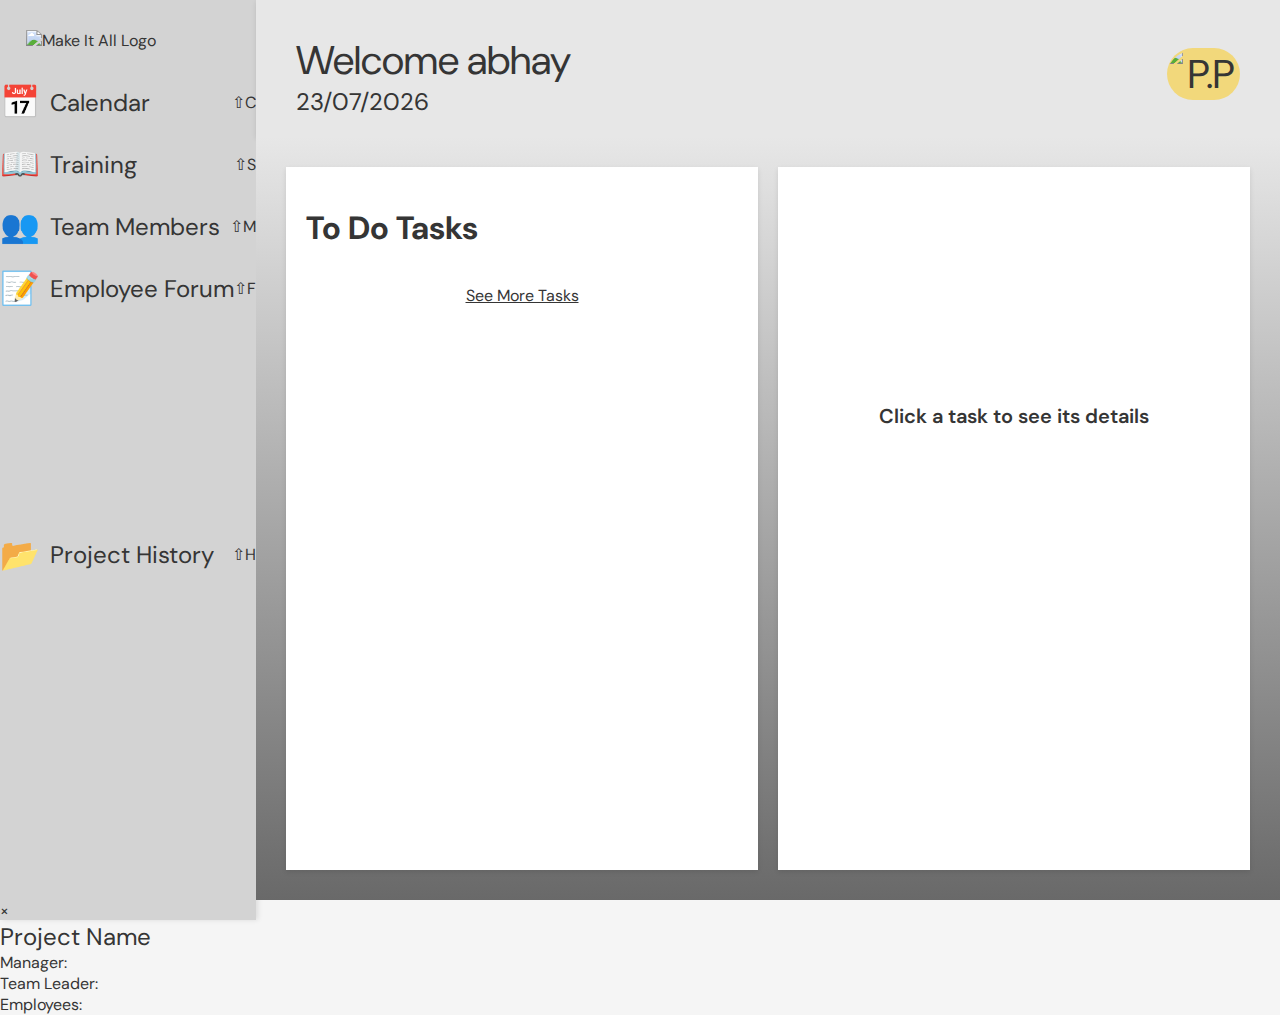
==== empDashboard.html @ a7b58bc2 "Update empDashboard.html" ====
<!DOCTYPE html>
<html lang="en">
<head>
    <meta charset="UTF-8">
    <meta name="viewport" content="width=device-width, initial-scale=1.0">
    <link rel="stylesheet" href="css/ALL.css">
    <link rel="stylesheet" href="css/empDashboard.css">
    <script src="js/empDashboard.js" defer></script>
    <title>Document</title>
</head>
<body onload="loadFunctions()">
    <script>console.log(localStorage.getItem("current_user"))</script>
    <div class="container">
        <!-- Side Navbar -->
        <nav class="side-navbar" id="side-buttons">
            <img src="https://cdn.glitch.global/b2b6a711-beed-4ef5-97c5-c23044caac21/makeItAllLogo.png?v=1729946371230" alt="Make It All Logo" class="navbar-logo">

            <div class="side-button" id="calendar">
                <div class="left-content">
                    <div class="icon">📅</div>
                    <div class="side-button-text">Calendar</div>
                </div>
                <div class="shortcut">⇧C</div>
            </div>
            <div class="side-button" id="training">
                <div class="left-content">
                    <div class="icon">📖</div>
                    <div class="side-button-text">Training</div>
                </div>
                <div class="shortcut">⇧S</div>
            </div>
            <div class="side-button" id="team" onclick="toggleDropdown()">
                <div class="left-content">
                    <div class="icon">👥</div>
                    <div class="side-button-text">Team Members</div>
                </div>
                <div class="shortcut">⇧M</div>
            </div>
            <!-- Dropdown container for projects -->
            <div id="project-dropdown" class="dropdown-content" style="display: none;"></div>
            <div class="side-button" id="employee-form">
                <div class="left-content">
                    <div class="icon">📝</div>
                    <div class="side-button-text">Employee Forum</div>
                </div>
                <div class="shortcut">⇧F</div>
            </div>
            <div class="side-button" id="project-history">
                <div class="left-content">
                    <div class="icon">📂</div>
                    <div class="side-button-text">Project History</div>
                </div>
                <div class="shortcut">⇧H</div>
            </div>
        </nav>
        
        <!-- Main Content Area -->
        <div class="main-content">
            <div class="header-container">
                <div class="welcome">
                    <h1>Welcome <span id="welcome-name"></span></h1>
                    <h2 id="date"></h2>
                </div>
                <div class="account" id="account">
                    <img src="https://cdn.glitch.global/b2b6a711-beed-4ef5-97c5-c23044caac21/makeItAllProfilePicture.png?v=1729954806402" alt="P.P" id="profilePicture">
                </div>
            </div>
            
            <div class="todo" id="todo">
                <div class="todo-tasks" id="todo-tasks">
                    <div id="todo-header">
                        <h1>To Do Tasks</h1>
                    </div>
                    <div class="tasks" id="tasks">
                        <!-- Task items go here -->
                    </div>
                    <div class="see-more-tasks" id="see-more-tasks">
                        See More Tasks
                    </div>
                </div>
                <div class="vertical-seperator"></div>
                <div class="detailed-task" id="detailed-task">
                    <p id="detailed-task-placeholder" style="text-align:center;margin-top:50%;font-weight:600; font-size:1.25em;">
                        Click a task to see its details
                    </p>
                    <div id="detailed-task-inner">
                    </div>
                </div>
            </div>
        </div>
    </div>
  
    <!-- Popup Modal -->
    <div id="project-popup-overlay" class="popup-overlay" onclick="togglePopup(false)">
        <div id="project-popup" class="popup-content">
            <span class="close-button" onclick="togglePopup(false)">&times;</span>
            <h2 id="popup-project-title">Project Name</h2>
            <p>Manager: <span id="popup-manager"></span></p>
            <p>Team Leader: <span id="popup-leader"></span></p>
            <p>Employees: <span id="popup-employees"></span></p>
        </div>
    </div>
</body>
</html>
---- css/ALL.css ----
@import url('https://fonts.googleapis.com/css2?family=DM+Sans:ital,opsz,wght@0,9..40,100..1000;1,9..40,100..1000&display=swap');

* {
    font-family: "DM Sans", sans-serif;
    font-optical-sizing: auto;
    font-weight: 400;
    font-style: normal;
}
---- css/empDashboard.css ----
* {
    margin: 0;
    color: #353535;
}

html, body {
    background-color: #F5F5F5;
}

/* CSS FOR HOVERING */
.side-button, .task:hover {
    cursor: pointer;
}

.container {
    display: flex;
    height: 100vh;
    width: 100%;
    margin: auto;
}

.side-navbar {
    width: 20%;
    height: 100vh;
    background-color: lightgrey;
    display: flex;
    flex-direction: column;
    align-items: center;
    padding-top: 20px;
    box-shadow: 2px 0 5px rgba(0, 0, 0, 0.1);
}

.navbar-logo {
    width: 80%;
    display: block;
    margin-bottom: 20px;
    margin-top: 10px;
}

.side-button {
    width: 100%;
    height: auto;
    margin: 0;
    display: flex;
    align-items: center;
    padding: 10px 0;
    transition: background-color 0.3s;
}

.left-content {
    display: flex;
    align-items: center;
}

/* Align "Project History" at the bottom of navbar */
#project-history {
    margin-top: 80%; /* Pushes the button to the bottom */
}

/* Icon Styling */
.icon {
    font-size: 2em;
    margin-right: 10px;
}

/* Side Button Text Styling */
.side-button-text {
    font-size: 1.5em;
}

.shortcut {
    font-size: 1em;
    color: #353535;
    margin-left: auto; /* Push shortcut to the right */
}

.side-button:hover {
    background-color: blue;
}

/* Main Content */
.main-content {
    flex-grow: 1;
    display: flex;
    flex-direction: column;
}

/* Header Container */
.header-container {
    display: flex;
    padding: 20px;
    background-color: #e7e7e7;
    justify-content: space-between;
    align-items: center;
    box-shadow: 0 2px 5px rgba(0, 0, 0, 0.1);
}

.welcome {
    flex-grow: 1;
    margin-top: 1.5vh;
    margin-left: 2%;
}

.welcome h1 {
    font-size: 2.5em;
}

.welcome #date {
    font-size: 1.5em;
    margin-top: 0vh;
}

.account {
    width: 7.5%;
    border-radius: 15em;
    margin-right: 2%;
    margin-top: 1.25%;
    background-color: #F2D87B;
    text-align: center;
    font-size: 2.5em;
    overflow: hidden;
    display: flex;
    justify-content: center;
    align-items: center;
}

#profilePicture {
    width: 100%;
    height: 100%;
    object-fit: cover;
    border-radius: 50%;
}
.account:hover {
    cursor: pointer;
}

/* Todo Container */
.todo {
    display: flex;
    flex-grow: 1;
    padding: 20px;
    background: linear-gradient(to bottom, #e7e7e7, #696969); /* Light grey to dark grey gradient */
}

/* Todo Tasks and Details */
.todo-tasks, .detailed-task {
    flex: 1;
    margin: 10px;
    background-color: #ffffff;
    box-shadow: 0 2px 5px rgba(0, 0, 0, 0.1);
    padding: 20px;
}

/* Todo Header */
#todo-header {
    height: 12.5%;
    display: flex;
    align-items: center;
    margin-bottom: 1em;
}

#todo-header h1 {
    font-size: 2em;
    font-weight: 700;
    flex-grow: 1;
}

#todo-history-button {
    width: 3vw;
    margin-right: 5%;
}

/* Tasks */
.tasks {
    max-height: 87.5%;
    overflow-y: auto;
}

.task {
    display: flex;
    align-items: center;
    padding: 10px;
    background-color: #f5f5f5;
    border-radius: 5px;
    margin-bottom: 1vh;
}

.todo-task-importance {
    padding: 5%;
}

.todo-task-importance-inner {
    width: 0.5em;
    height: 0.5em;
    border-radius: 50%;
    background-color: red;
}

.todo-task-title {
    font-size: 1.75em;
    flex-grow: 1;
    padding: 3%;
}

.todo-task-date {
    width: 20%;
    font-size: 1.5em;
    padding: 3.5%;
}

.see-more-tasks {
    text-decoration: underline;
    text-align: center;
}

/* Detailed Task */
#detailed-task * {
    text-align: center;
}

#detailed-task-title {
    padding-top: 10%;
    font-size: 3em;
    font-weight: 600;
}

#detailed-task-description,
#detailed-task-due,
#detailed-task-status,
#detailed-task-assigner {
    font-size: 1.5em;
}

#detailed-task-status span {
    color: blue;
}

.detailed-task-complete {
    background: grey;
    font-size: 1.5em;
    padding: 0.5em;
    width: 50%;
    border-radius: 10em;
    text-align: center;
    margin-top: 1em;
}

.detailed-task-complete:hover {
    cursor: pointer;
}
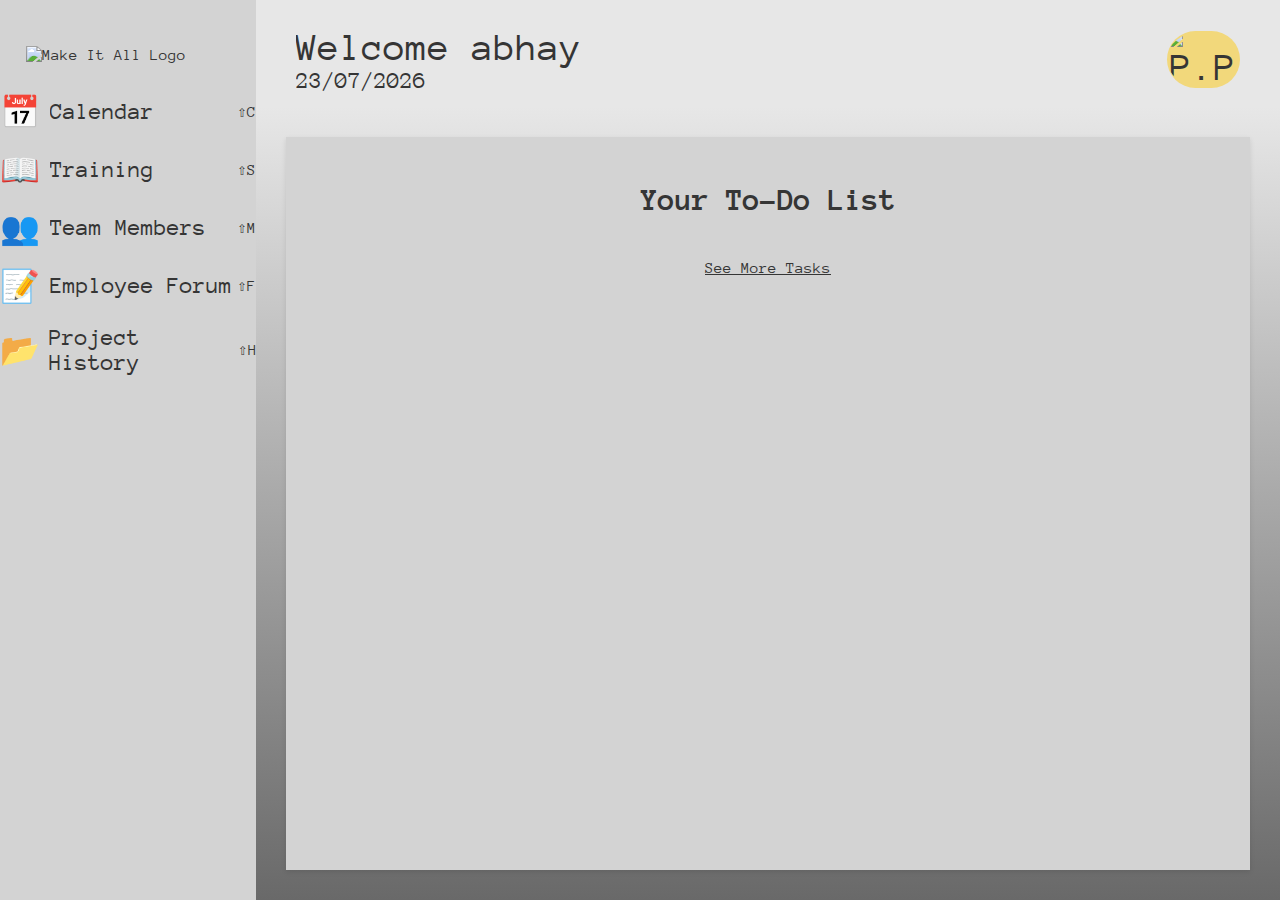
==== commit 20e117ca: "Update empDashboard.html" ====
--- a/empDashboard.html
+++ b/empDashboard.html
@@ -66,34 +66,38 @@
                 </div>
             </div>
             
-            <div class="todo" id="todo">
-                <div class="todo-tasks" id="todo-tasks">
-                    <div id="todo-header">
-                        <h1>To Do Tasks</h1>
-                    </div>
-                    <div class="tasks" id="tasks">
-                        <!-- Task items go here -->
-                    </div>
-                    <div class="see-more-tasks" id="see-more-tasks">
-                        See More Tasks
-                    </div>
-                </div>
-                <div class="vertical-seperator"></div>
-                <div class="detailed-task" id="detailed-task">
-                    <p id="detailed-task-placeholder" style="text-align:center;margin-top:50%;font-weight:600; font-size:1.25em;">
-                        Click a task to see its details
-                    </p>
-                    <div id="detailed-task-inner">
-                    </div>
-                </div>
-            </div>
+          <div class="todo" id="todo">
+              <div class="todo-tasks" id="todo-tasks">
+                  <div id="todo-header">
+                      <h1>Your To-Do List</h1>
+                  </div>
+                  <div class="tasks" id="tasks">
+                      <!-- Task items go here -->
+                  </div>
+                  <div class="see-more-tasks" id="see-more-tasks">
+                      See More Tasks
+                  </div>
+              </div>
+
+              <div class="vertical-separator"></div>
+
+              <!-- Overlay Detailed Task Section -->
+              <div class="detailed-task" id="detailed-task">
+                  <p id="detailed-task-placeholder" style="text-align:center;margin-top:50%;font-weight:600; font-size:1.25em;">
+                      Click a task to see its details
+                  </p>
+                  <div id="detailed-task-inner">
+                      <!-- Task details will be injected here -->
+                      <button class="close-button" onclick="hideTaskDetail()">Close</button>
+                  </div>
+              </div>
+          </div>
         </div>
     </div>
   
     <!-- Popup Modal -->
     <div id="project-popup-overlay" class="popup-overlay" onclick="togglePopup(false)">
         <div id="project-popup" class="popup-content">
-            <span class="close-button" onclick="togglePopup(false)">&times;</span>
             <h2 id="popup-project-title">Project Name</h2>
             <p>Manager: <span id="popup-manager"></span></p>
             <p>Team Leader: <span id="popup-leader"></span></p>
--- a/css/ALL.css
+++ b/css/ALL.css
@@ -1,8 +1,8 @@
-@import url('https://fonts.googleapis.com/css2?family=DM+Sans:ital,opsz,wght@0,9..40,100..1000;1,9..40,100..1000&display=swap');
+@import url('https://fonts.googleapis.com/css2?family=Anonymous+Pro:ital,wght@0,400;0,700;1,400;1,700&display=swap');
 
 * {
-    font-family: "DM Sans", sans-serif;
-    font-optical-sizing: auto;
+    font-family: "Anonymous Pro", monospace;
     font-weight: 400;
     font-style: normal;
+    overflow: hidden;
 }
--- a/css/empDashboard.css
+++ b/css/empDashboard.css
@@ -1,3 +1,4 @@
+/* Universal Styles */
 * {
     margin: 0;
     color: #353535;
@@ -7,11 +8,7 @@
     background-color: #F5F5F5;
 }
 
-/* CSS FOR HOVERING */
-.side-button, .task:hover {
-    cursor: pointer;
-}
-
+/* Layout Container */
 .container {
     display: flex;
     height: 100vh;
@@ -19,9 +16,10 @@
     margin: auto;
 }
 
+/* Side Navbar */
 .side-navbar {
     width: 20%;
-    height: 100vh;
+    height: 100%;
     background-color: lightgrey;
     display: flex;
     flex-direction: column;
@@ -34,36 +32,34 @@
     width: 80%;
     display: block;
     margin-bottom: 20px;
-    margin-top: 10px;
+    margin-top: 10%;
 }
 
 .side-button {
     width: 100%;
-    height: auto;
-    margin: 0;
-    display: flex;
-    align-items: center;
     padding: 10px 0;
+    display: flex;
+    align-items: center;
     transition: background-color 0.3s;
-}
-
+    cursor: pointer;
+    position: relative;
+}
+
+.side-button:hover {
+    background-color: blue;
+}
+
+/* Side Button Content */
 .left-content {
     display: flex;
     align-items: center;
 }
 
-/* Align "Project History" at the bottom of navbar */
-#project-history {
-    margin-top: 80%; /* Pushes the button to the bottom */
-}
-
-/* Icon Styling */
 .icon {
     font-size: 2em;
     margin-right: 10px;
 }
 
-/* Side Button Text Styling */
 .side-button-text {
     font-size: 1.5em;
 }
@@ -74,8 +70,24 @@
     margin-left: auto; /* Push shortcut to the right */
 }
 
-.side-button:hover {
-    background-color: blue;
+/* Dropdown Styling */
+.dropdown-content {
+    display: none;
+    width: 100%;
+    background-color: #9f9f9f;
+    padding: 10px 0;
+    box-shadow: 0px 4px 8px rgba(0, 0, 0, 0.1);
+    z-index: 1;
+    margin-top: -5px;
+}
+
+.project {
+    padding: 10px 20px;
+    cursor: pointer;
+}
+
+.project:hover {
+    background-color: #e6c76b;
 }
 
 /* Main Content */
@@ -107,7 +119,6 @@
 
 .welcome #date {
     font-size: 1.5em;
-    margin-top: 0vh;
 }
 
 .account {
@@ -130,6 +141,7 @@
     object-fit: cover;
     border-radius: 50%;
 }
+
 .account:hover {
     cursor: pointer;
 }
@@ -137,18 +149,21 @@
 /* Todo Container */
 .todo {
     display: flex;
-    flex-grow: 1;
+    position: relative;
+    height: 100%;
     padding: 20px;
-    background: linear-gradient(to bottom, #e7e7e7, #696969); /* Light grey to dark grey gradient */
+    background: linear-gradient(to bottom, #e7e7e7, #696969);
+    overflow: hidden; /* Keeps overlay contained */
 }
 
 /* Todo Tasks and Details */
-.todo-tasks, .detailed-task {
+.todo-tasks {
     flex: 1;
     margin: 10px;
-    background-color: #ffffff;
+    background-color: lightgrey;
     box-shadow: 0 2px 5px rgba(0, 0, 0, 0.1);
     padding: 20px;
+    z-index: 1; /* Keep behind the overlay */
 }
 
 /* Todo Header */
@@ -163,11 +178,21 @@
     font-size: 2em;
     font-weight: 700;
     flex-grow: 1;
-}
-
-#todo-history-button {
-    width: 3vw;
-    margin-right: 5%;
+    text-align: center;
+}
+
+/* Task Headers */
+.task-headers {
+    display: flex;
+    font-weight: bold;
+    padding: 10px;
+    background-color: #7b92f2;
+    text-align: left;
+}
+
+.task-header {
+    flex: 1;
+    padding: 0 10px;
 }
 
 /* Tasks */
@@ -185,20 +210,20 @@
     margin-bottom: 1vh;
 }
 
-.todo-task-importance {
-    padding: 5%;
-}
-
-.todo-task-importance-inner {
-    width: 0.5em;
-    height: 0.5em;
-    border-radius: 50%;
-    background-color: red;
+.task:hover {
+    background-color: #5172f5;
+}
+
+.todo-task-title,
+.todo-task-project,
+.todo-task-assigner,
+.todo-task-date {
+    flex: 1;
+    padding: 0 10px;
 }
 
 .todo-task-title {
     font-size: 1.75em;
-    flex-grow: 1;
     padding: 3%;
 }
 
@@ -213,22 +238,42 @@
     text-align: center;
 }
 
-/* Detailed Task */
-#detailed-task * {
-    text-align: center;
-}
-
+/* Detailed Task Overlay Styling */
+.detailed-task {
+    position: absolute;
+    right: 0;
+    border-radius: 30px;
+    width: 35%;
+    height: 89%;
+    background: grey;
+    padding: 40px;
+    z-index: 10;
+    display: none;
+    overflow-y: auto;
+}
+
+/* Show overlay when activated */
+.detailed-task.show {
+    display: block;
+}
+
+/* Detailed Task Content Styling */
 #detailed-task-title {
     padding-top: 10%;
-    font-size: 3em;
+    font-size: 2.5em;
     font-weight: 600;
+    color: #353535;
 }
 
 #detailed-task-description,
 #detailed-task-due,
 #detailed-task-status,
-#detailed-task-assigner {
-    font-size: 1.5em;
+#detailed-task-assigner,
+#detailed-task-project,
+#detailed-task-importance
+{
+    font-size: 1.25em;
+    margin-top: 20px;
 }
 
 #detailed-task-status span {
@@ -237,14 +282,50 @@
 
 .detailed-task-complete {
     background: grey;
+    font-size: 1.25em;
+    padding: 0.5em 2em;
+    border-radius: 10em;
+    text-align: center;
+    margin-top: 20px;
+    cursor: pointer;
+}
+
+.detailed-task-complete:hover {
+    background-color: darkgrey;
+}
+
+/* Close Button for Overlay */
+#closeBtn {
+    position: absolute;
+    top: 6%;
+    right: 8%;
     font-size: 1.5em;
-    padding: 0.5em;
-    width: 50%;
-    border-radius: 10em;
-    text-align: center;
-    margin-top: 1em;
-}
-
-.detailed-task-complete:hover {
-    cursor: pointer;
-}
+    cursor: pointer;
+    color: #353535;
+}
+
+/* Popup Overlay */
+.popup-overlay {
+    display: none;
+    position: fixed;
+    top: 0;
+    left: 0;
+    width: 100%;
+    height: 100%;
+    background: rgba(0, 0, 0, 0.5);
+    justify-content: center;
+    align-items: center;
+    z-index: 999;
+}
+
+/* Popup Content */
+#project-popup {
+    position: absolute;
+    display: block;
+    background: white;
+    padding: 20px;
+    border-radius: 8px;
+    width: 300px;
+    text-align: center;
+    z-index: 1000;
+}
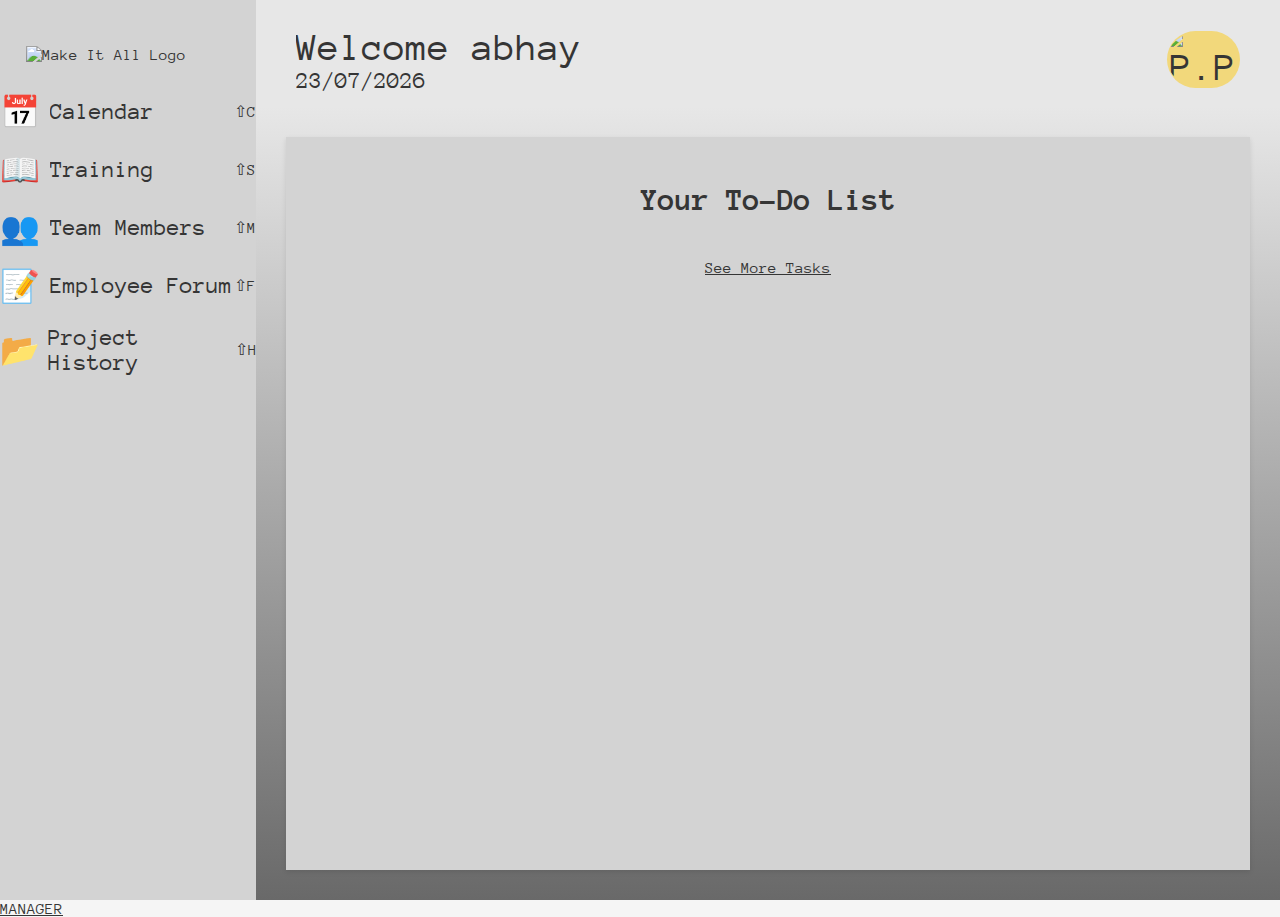
==== commit 1b023e26: "Update empDashboard.html" ====
--- a/empDashboard.html
+++ b/empDashboard.html
@@ -104,5 +104,8 @@
             <p>Employees: <span id="popup-employees"></span></p>
         </div>
     </div>
+  <a id="manager-button" href="md.html">
+    MANAGER
+  </a>
 </body>
 </html>
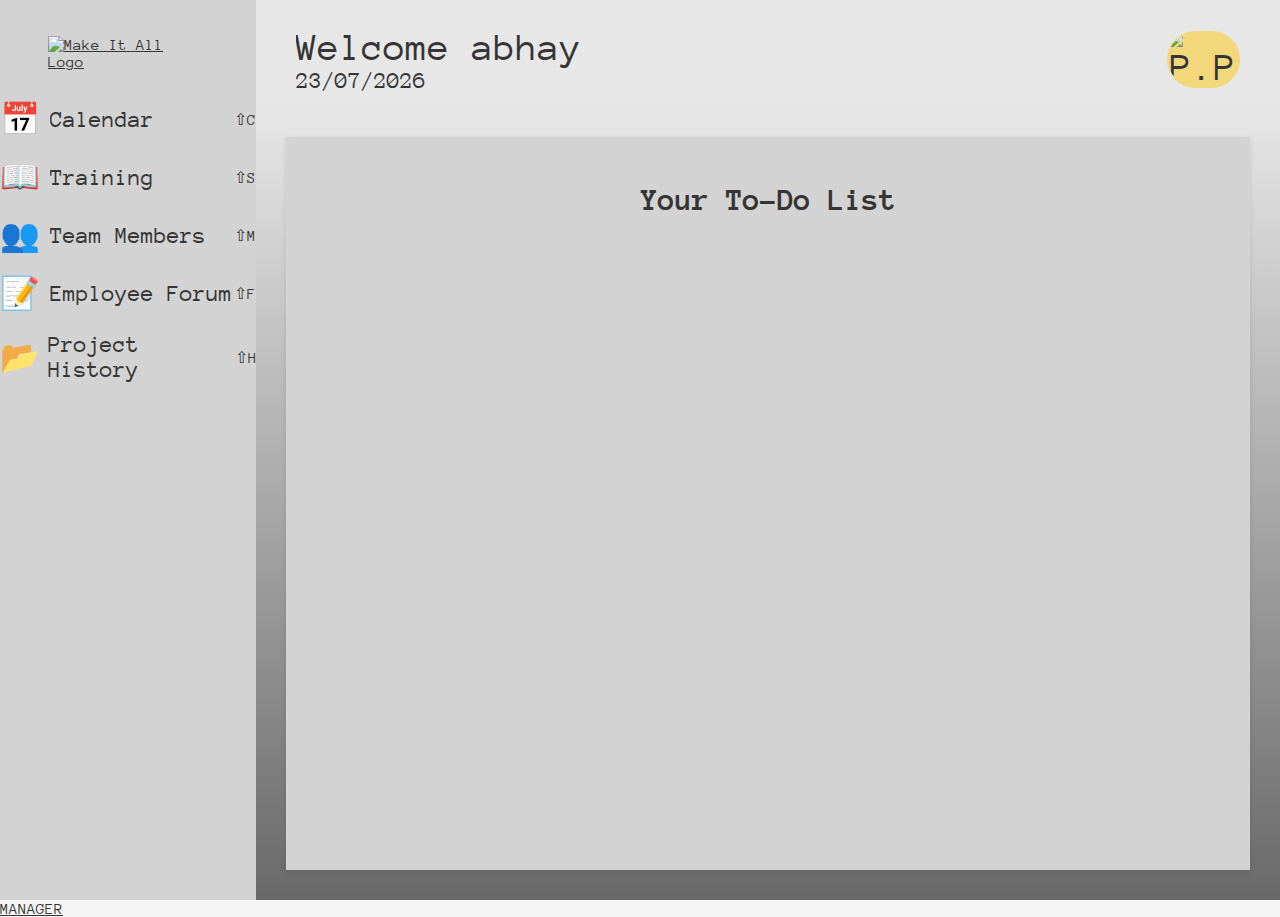
==== commit e4f400d5: "Update empDashboard.html" ====
--- a/empDashboard.html
+++ b/empDashboard.html
@@ -13,7 +13,9 @@
     <div class="container">
         <!-- Side Navbar -->
         <nav class="side-navbar" id="side-buttons">
-            <img src="https://cdn.glitch.global/b2b6a711-beed-4ef5-97c5-c23044caac21/makeItAllLogo.png?v=1729946371230" alt="Make It All Logo" class="navbar-logo">
+            <a href="javascript:void(0);" id="logo-link" onclick="getTasks()">
+                <img src="https://cdn.glitch.global/b2b6a711-beed-4ef5-97c5-c23044caac21/makeItAllLogo.png?v=1729946371230" alt="Make It All Logo" class="navbar-logo">
+            </a>
 
             <div class="side-button" id="calendar">
                 <div class="left-content">
@@ -45,13 +47,14 @@
                 </div>
                 <div class="shortcut">⇧F</div>
             </div>
-            <div class="side-button" id="project-history">
-                <div class="left-content">
-                    <div class="icon">📂</div>
-                    <div class="side-button-text">Project History</div>
-                </div>
-                <div class="shortcut">⇧H</div>
-            </div>
+          <div class="side-button" id="project-history" onclick="toggleProjectHistoryDropdown()">
+              <div class="left-content">
+                  <div class="icon">📂</div>
+                  <div class="side-button-text">Project History</div>
+              </div>
+              <div class="shortcut">⇧H</div>
+          </div>
+          <div id="project-history-dropdown" class="dropdown-content" style="display: none;"></div>
         </nav>
         
         <!-- Main Content Area -->
@@ -62,7 +65,7 @@
                     <h2 id="date"></h2>
                 </div>
                 <div class="account" id="account">
-                    <img src="https://cdn.glitch.global/b2b6a711-beed-4ef5-97c5-c23044caac21/makeItAllProfilePicture.png?v=1729954806402" alt="P.P" id="profilePicture">
+                    <img alt="P.P" id="profilePicture">
                 </div>
             </div>
             
@@ -73,9 +76,6 @@
                   </div>
                   <div class="tasks" id="tasks">
                       <!-- Task items go here -->
-                  </div>
-                  <div class="see-more-tasks" id="see-more-tasks">
-                      See More Tasks
                   </div>
               </div>
 
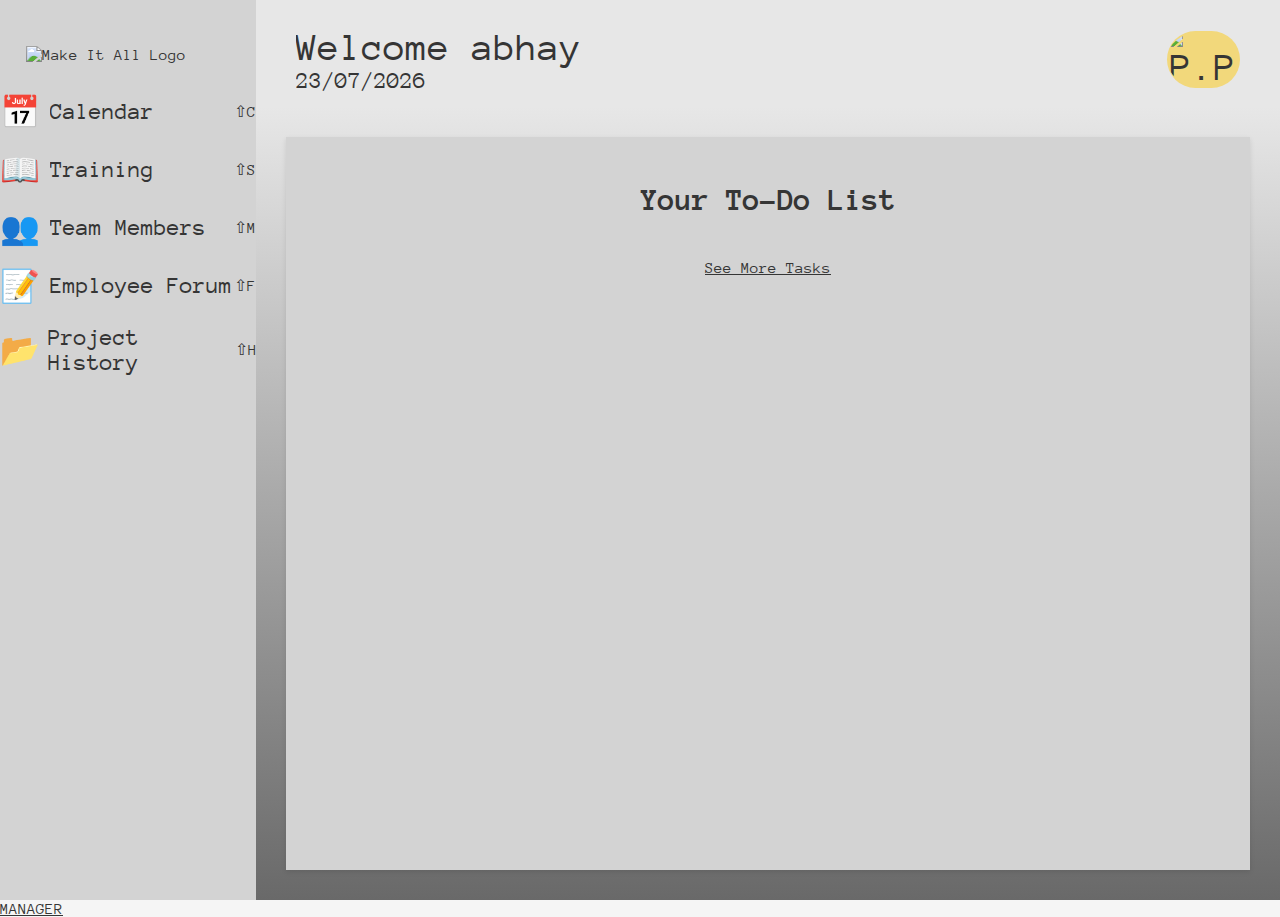
==== commit 944c9d45: "Merge branch 'main' into abhay" ====
--- a/empDashboard.html
+++ b/empDashboard.html
@@ -13,9 +13,7 @@
     <div class="container">
         <!-- Side Navbar -->
         <nav class="side-navbar" id="side-buttons">
-            <a href="javascript:void(0);" id="logo-link" onclick="getTasks()">
-                <img src="https://cdn.glitch.global/b2b6a711-beed-4ef5-97c5-c23044caac21/makeItAllLogo.png?v=1729946371230" alt="Make It All Logo" class="navbar-logo">
-            </a>
+            <img src="https://cdn.glitch.global/b2b6a711-beed-4ef5-97c5-c23044caac21/makeItAllLogo.png?v=1729946371230" alt="Make It All Logo" class="navbar-logo">
 
             <div class="side-button" id="calendar">
                 <div class="left-content">
@@ -40,21 +38,20 @@
             </div>
             <!-- Dropdown container for projects -->
             <div id="project-dropdown" class="dropdown-content" style="display: none;"></div>
-            <div class="side-button" id="employee-form">
+            <div class="side-button" id="employee-form" onclick="openForum()">
                 <div class="left-content">
                     <div class="icon">📝</div>
                     <div class="side-button-text">Employee Forum</div>
                 </div>
                 <div class="shortcut">⇧F</div>
             </div>
-          <div class="side-button" id="project-history" onclick="toggleProjectHistoryDropdown()">
-              <div class="left-content">
-                  <div class="icon">📂</div>
-                  <div class="side-button-text">Project History</div>
-              </div>
-              <div class="shortcut">⇧H</div>
-          </div>
-          <div id="project-history-dropdown" class="dropdown-content" style="display: none;"></div>
+            <div class="side-button" id="project-history">
+                <div class="left-content">
+                    <div class="icon">📂</div>
+                    <div class="side-button-text">Project History</div>
+                </div>
+                <div class="shortcut">⇧H</div>
+            </div>
         </nav>
         
         <!-- Main Content Area -->
@@ -64,8 +61,8 @@
                     <h1>Welcome <span id="welcome-name"></span></h1>
                     <h2 id="date"></h2>
                 </div>
-                <div class="account" id="account">
-                    <img alt="P.P" id="profilePicture">
+                <div class="account" id="account" onclick="openProfile()">
+                    <img src="https://cdn.glitch.global/b2b6a711-beed-4ef5-97c5-c23044caac21/makeItAllProfilePicture.png?v=1729954806402" alt="P.P" id="profilePicture">
                 </div>
             </div>
             
@@ -76,6 +73,9 @@
                   </div>
                   <div class="tasks" id="tasks">
                       <!-- Task items go here -->
+                  </div>
+                  <div class="see-more-tasks" id="see-more-tasks">
+                      See More Tasks
                   </div>
               </div>
 
@@ -108,4 +108,4 @@
     MANAGER
   </a>
 </body>
-</html>
+</html>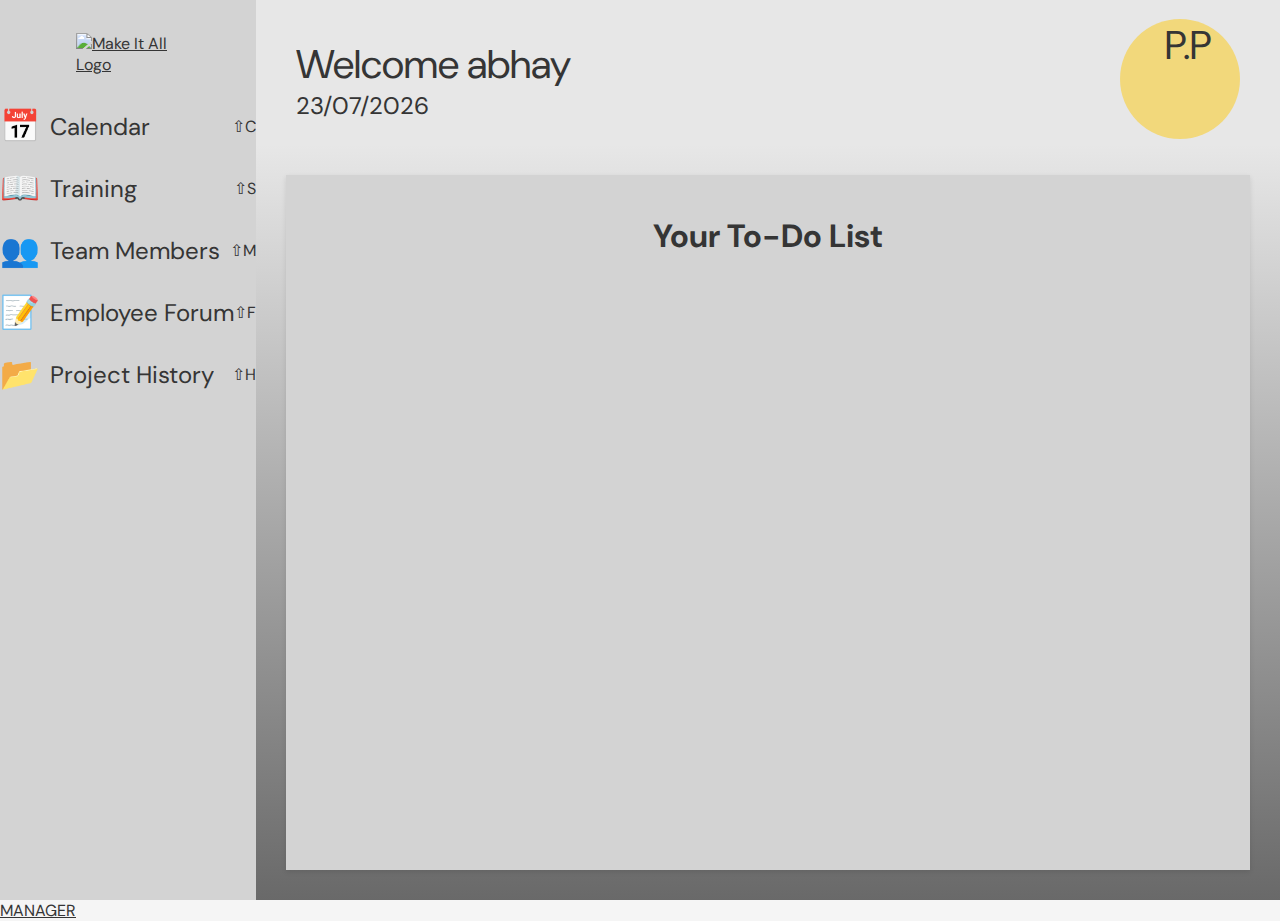
==== commit cb9d1dd1: "Merge pull request #3 from zedroid2/kieran" ====
--- a/empDashboard.html
+++ b/empDashboard.html
@@ -13,7 +13,9 @@
     <div class="container">
         <!-- Side Navbar -->
         <nav class="side-navbar" id="side-buttons">
-            <img src="https://cdn.glitch.global/b2b6a711-beed-4ef5-97c5-c23044caac21/makeItAllLogo.png?v=1729946371230" alt="Make It All Logo" class="navbar-logo">
+            <a href="javascript:void(0);" id="logo-link" onclick="getTasks()">
+                <img src="https://cdn.glitch.global/b2b6a711-beed-4ef5-97c5-c23044caac21/makeItAllLogo.png?v=1729946371230" alt="Make It All Logo" class="navbar-logo">
+            </a>
 
             <div class="side-button" id="calendar">
                 <div class="left-content">
@@ -38,20 +40,21 @@
             </div>
             <!-- Dropdown container for projects -->
             <div id="project-dropdown" class="dropdown-content" style="display: none;"></div>
-            <div class="side-button" id="employee-form" onclick="openForum()">
+            <div class="side-button" id="employee-form">
                 <div class="left-content">
                     <div class="icon">📝</div>
                     <div class="side-button-text">Employee Forum</div>
                 </div>
                 <div class="shortcut">⇧F</div>
             </div>
-            <div class="side-button" id="project-history">
-                <div class="left-content">
-                    <div class="icon">📂</div>
-                    <div class="side-button-text">Project History</div>
-                </div>
-                <div class="shortcut">⇧H</div>
-            </div>
+          <div class="side-button" id="project-history" onclick="toggleProjectHistoryDropdown()">
+              <div class="left-content">
+                  <div class="icon">📂</div>
+                  <div class="side-button-text">Project History</div>
+              </div>
+              <div class="shortcut">⇧H</div>
+          </div>
+          <div id="project-history-dropdown" class="dropdown-content" style="display: none;"></div>
         </nav>
         
         <!-- Main Content Area -->
@@ -61,8 +64,8 @@
                     <h1>Welcome <span id="welcome-name"></span></h1>
                     <h2 id="date"></h2>
                 </div>
-                <div class="account" id="account" onclick="openProfile()">
-                    <img src="https://cdn.glitch.global/b2b6a711-beed-4ef5-97c5-c23044caac21/makeItAllProfilePicture.png?v=1729954806402" alt="P.P" id="profilePicture">
+                <div class="account" id="account">
+                    <img alt="P.P" id="profilePicture">
                 </div>
             </div>
             
@@ -73,9 +76,6 @@
                   </div>
                   <div class="tasks" id="tasks">
                       <!-- Task items go here -->
-                  </div>
-                  <div class="see-more-tasks" id="see-more-tasks">
-                      See More Tasks
                   </div>
               </div>
 
@@ -108,4 +108,4 @@
     MANAGER
   </a>
 </body>
-</html>+</html>
--- a/css/ALL.css
+++ b/css/ALL.css
@@ -1,7 +1,8 @@
-@import url('https://fonts.googleapis.com/css2?family=Anonymous+Pro:ital,wght@0,400;0,700;1,400;1,700&display=swap');
+@import url('https://fonts.googleapis.com/css2?family=DM+Sans:ital,opsz,wght@0,9..40,100..1000;1,9..40,100..1000&display=swap');
 
 * {
-    font-family: "Anonymous Pro", monospace;
+    font-family: "DM Sans", sans-serif;
+    font-optical-sizing: auto;
     font-weight: 400;
     font-style: normal;
     overflow: hidden;
--- a/css/empDashboard.css
+++ b/css/empDashboard.css
@@ -31,6 +31,8 @@
 .navbar-logo {
     width: 80%;
     display: block;
+    margin-left: auto;
+    margin-right: auto;
     margin-bottom: 20px;
     margin-top: 10%;
 }
@@ -122,7 +124,6 @@
 }
 
 .account {
-    width: 7.5%;
     border-radius: 15em;
     margin-right: 2%;
     margin-top: 1.25%;
@@ -136,8 +137,8 @@
 }
 
 #profilePicture {
-    width: 100%;
-    height: 100%;
+    width: 120px;
+    height: 120px;
     object-fit: cover;
     border-radius: 50%;
 }
@@ -145,8 +146,6 @@
 .account:hover {
     cursor: pointer;
 }
-
-/* Todo Container */
 .todo {
     display: flex;
     position: relative;
@@ -163,7 +162,7 @@
     background-color: lightgrey;
     box-shadow: 0 2px 5px rgba(0, 0, 0, 0.1);
     padding: 20px;
-    z-index: 1; /* Keep behind the overlay */
+    z-index: 1;
 }
 
 /* Todo Header */
@@ -270,7 +269,8 @@
 #detailed-task-status,
 #detailed-task-assigner,
 #detailed-task-project,
-#detailed-task-importance
+#detailed-task-importance,
+.dependency-warning
 {
     font-size: 1.25em;
     margin-top: 20px;
@@ -281,7 +281,7 @@
 }
 
 .detailed-task-complete {
-    background: grey;
+    background: white;
     font-size: 1.25em;
     padding: 0.5em 2em;
     border-radius: 10em;
@@ -329,3 +329,39 @@
     text-align: center;
     z-index: 1000;
 }
+
+/* Close Button for Overlay */
+#closeBtn {
+    position: absolute;
+    top: 6%;
+    right: 8%;
+    font-size: 1.5em;
+    cursor: pointer;
+    color: #353535;
+}
+
+/* Popup Overlay */
+.popup-overlay {
+    display: none;
+    position: fixed;
+    top: 0;
+    left: 0;
+    width: 100%;
+    height: 100%;
+    background: rgba(0, 0, 0, 0.5);
+    justify-content: center;
+    align-items: center;
+    z-index: 999;
+}
+
+/* Popup Content */
+#project-popup {
+    position: absolute;
+    display: block;
+    background: white;
+    padding: 20px;
+    border-radius: 8px;
+    width: 300px;
+    text-align: center;
+    z-index: 1000;
+}
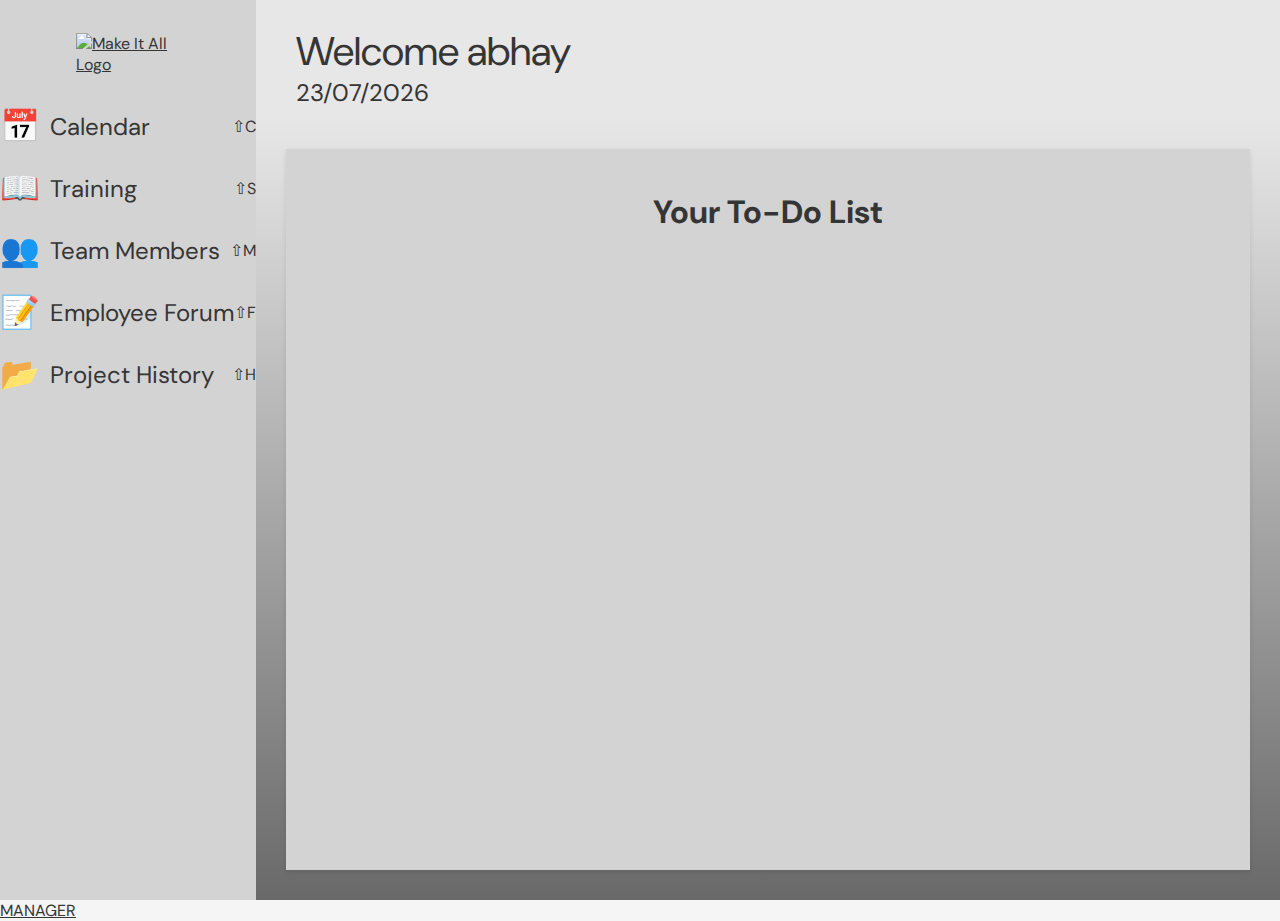
==== commit 3bb9ba40: "Update empDashboard.html" ====
--- a/empDashboard.html
+++ b/empDashboard.html
@@ -40,7 +40,7 @@
             </div>
             <!-- Dropdown container for projects -->
             <div id="project-dropdown" class="dropdown-content" style="display: none;"></div>
-            <div class="side-button" id="employee-form">
+            <div class="side-button" id="employee-form" onclick="openForum()">
                 <div class="left-content">
                     <div class="icon">📝</div>
                     <div class="side-button-text">Employee Forum</div>
@@ -64,7 +64,7 @@
                     <h1>Welcome <span id="welcome-name"></span></h1>
                     <h2 id="date"></h2>
                 </div>
-                <div class="account" id="account">
+                <div class="account" id="account" onclick="openProfile>
                     <img alt="P.P" id="profilePicture">
                 </div>
             </div>
